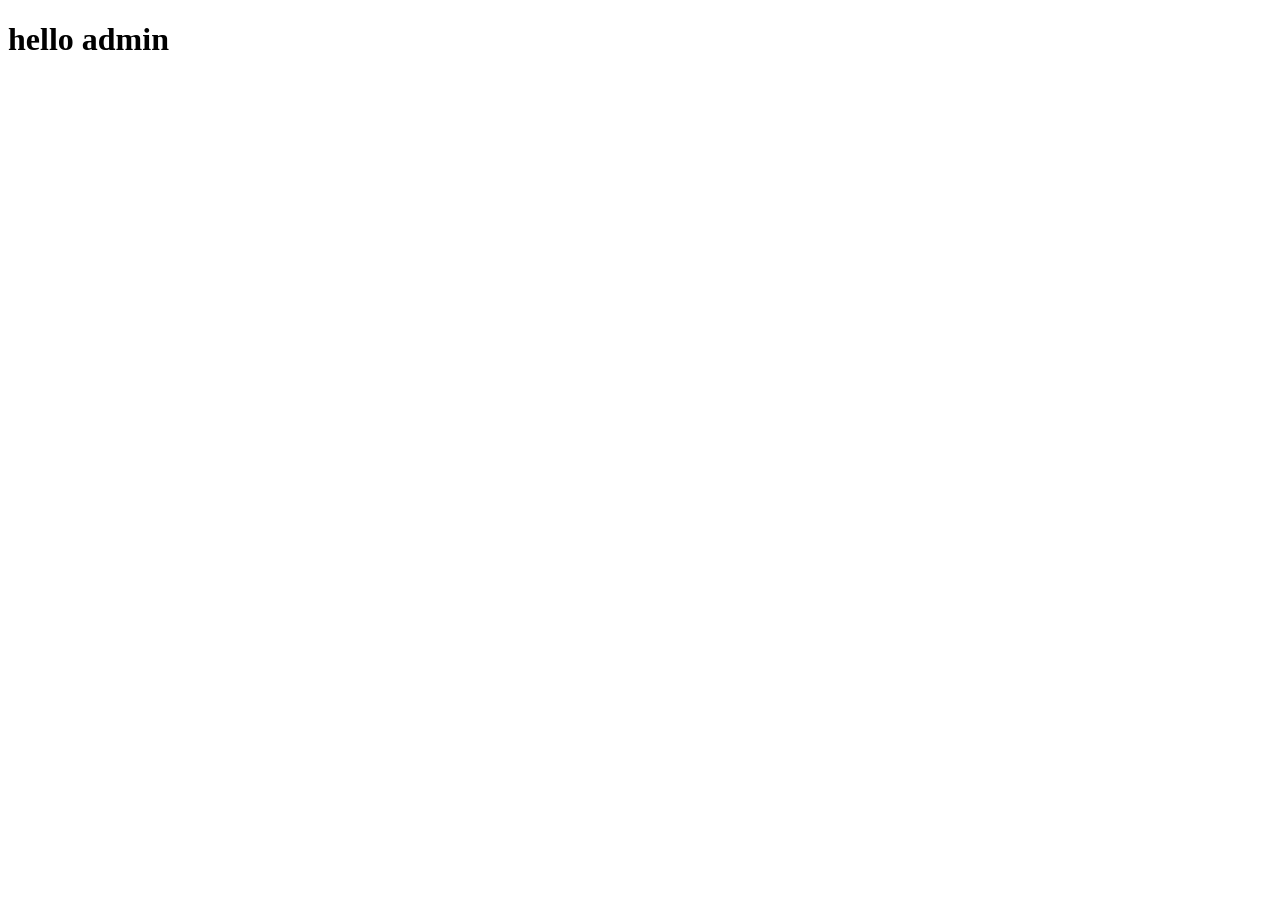
==== src/main/resources/templates/views/admin/index.html @ b3ba5383 "initial commit" ====
<!DOCTYPE html>
<html xmlns:layout="http://www.ultraq.net.nz/thymeleaf/layout"
  layout:decorate="~{layouts/layout-admin.html}">
<head>
<meta charset="UTF-8">
<title>Insert title here</title>
</head>
<body>
<h1 layout:fragment="content">hello admin</h1>
</body>
</html>
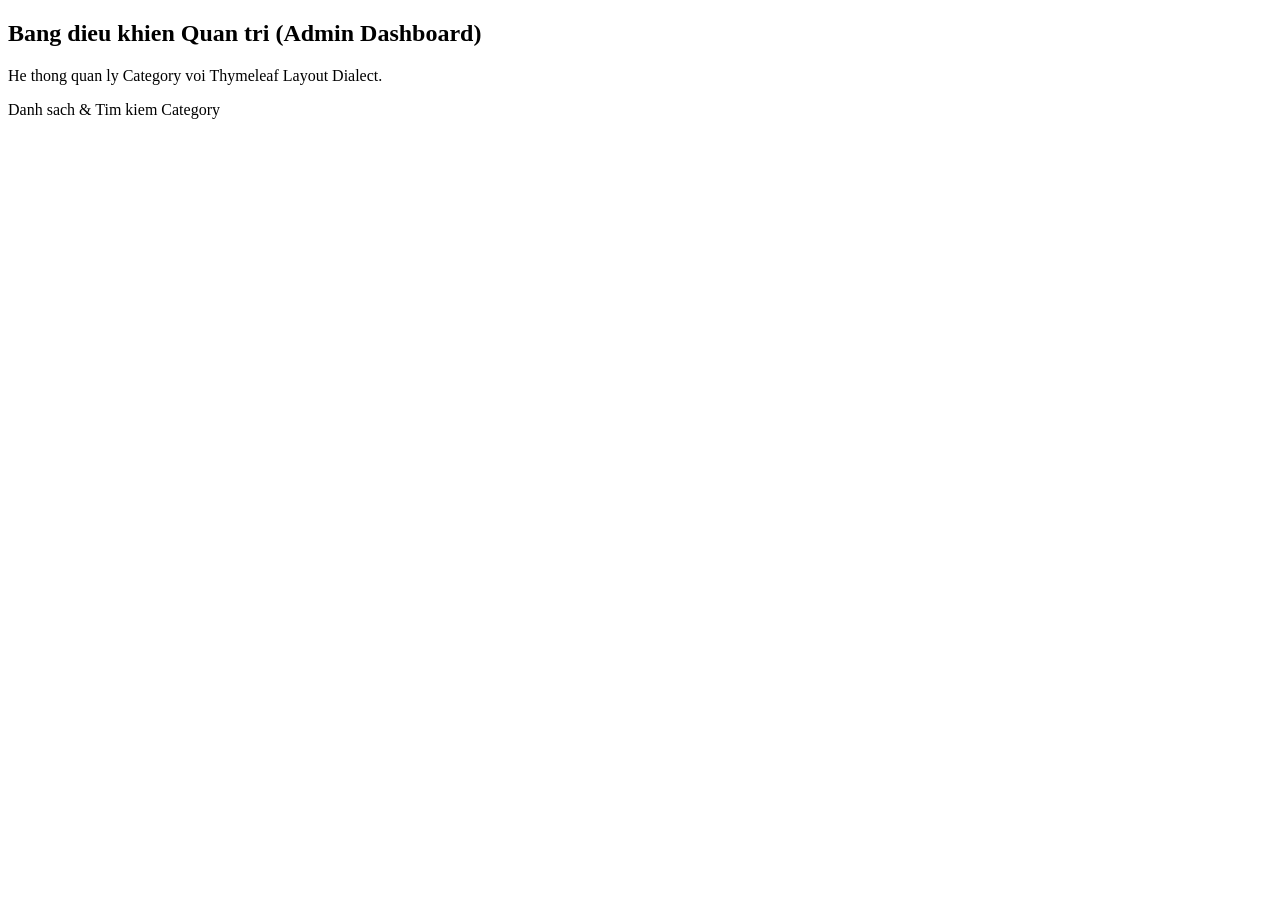
==== commit d6f120e6: "BT06 CRUD cho category su dung thymeleaf" ====
--- a/src/main/resources/templates/views/admin/index.html
+++ b/src/main/resources/templates/views/admin/index.html
@@ -1,11 +1,15 @@
 <!DOCTYPE html>
-<html xmlns:layout="http://www.ultraq.net.nz/thymeleaf/layout"
-  layout:decorate="~{layouts/layout-admin.html}">
+<html xmlns:th="http://www.thymeleaf.org"
+      xmlns:layout="http://www.ultraq.net.nz/thymeleaf/layout"
+      layout:decorate="~{layouts/layout-admin}">
 <head>
-<meta charset="UTF-8">
-<title>Insert title here</title>
+    <title>Trang Quan tri Admin</title>
 </head>
 <body>
-<h1 layout:fragment="content">hello admin</h1>
+    <section layout:fragment="content">
+        <h1>Bang dieu khien Quan tri (Admin Dashboard)</h1>
+        <p>He thong quan ly Category voi Thymeleaf Layout Dialect.</p>
+        <a th:href="@{/admin/categories}">Danh sach &amp; Tim kiem Category</a>
+    </section>
 </body>
-</html>+</html>
